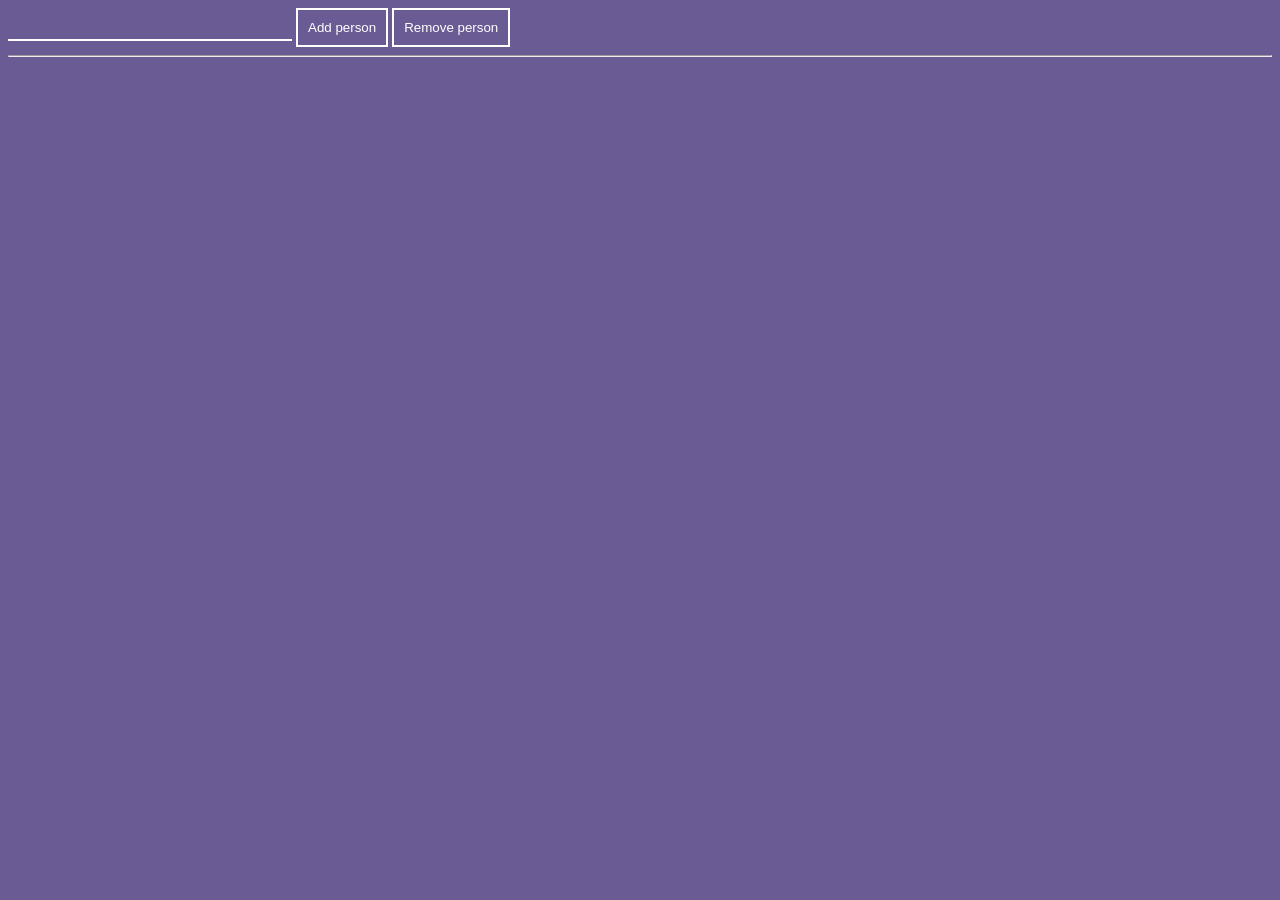
==== index.html @ a8c73b72 "Initial commit" ====
<!DOCTYPE html>
<html>
	<head>
		<meta charset="utf-8" />
		<meta http-equiv="X-UA-Compatible" content="IE=edge" />
		<title></title>
		<meta name="description" content="" />
		<meta name="viewport" content="width=device-width, initial-scale=1" />
		<link rel="stylesheet" href="style.css" />
	</head>
	<body>
		<input type="text" id="person-name" />
		<button id="add-person-button">Add person</button>
		<button id="remove-person-button">Remove person</button>
		<hr />
		<div id="person-list"></div>

		<script src="script.js"></script>
	</body>
</html>
---- style.css ----
body {
	background-color: #6b5b95;
	color: white;
	font-family: 'Verdana';
}

input[type='text'] {
	background: transparent;
	border: none;
	outline: 0;
	border-bottom: 2px solid white;
	font-size: 1.4rem;
	color: #ccc;
}

button {
	background: transparent;
	border: none;
	border: 2px solid white;
	color: white;
	padding: 10px;
}

button:hover {
	background: white;
	color: black;
	cursor: pointer;
	transition: background 0.15s, color 0.15s;
}

::placeholder {
	/* Chrome, Firefox, Opera, Safari 10.1+ */
	color: lightgray;
	opacity: 1; /* Firefox */
}
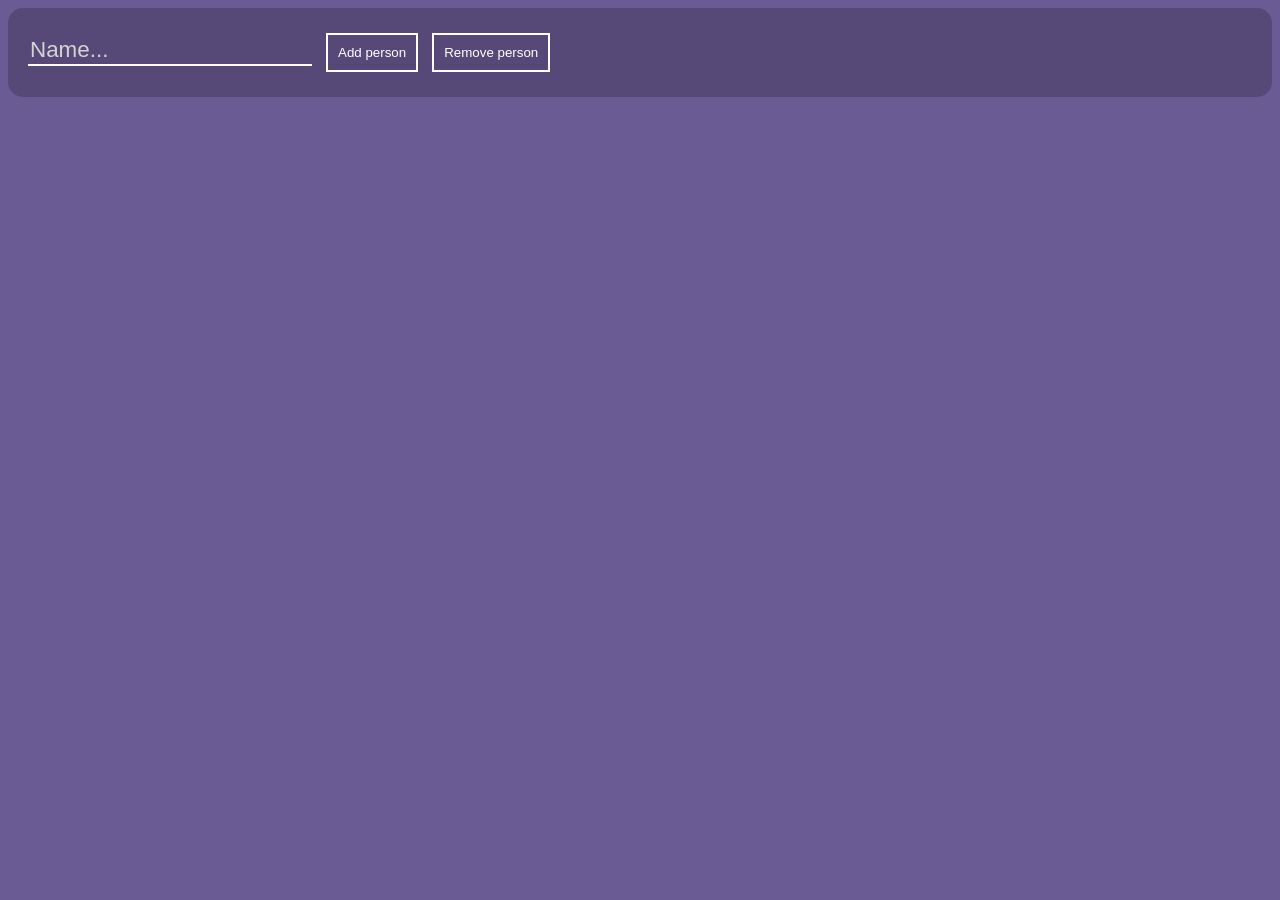
==== commit 9ab80916: "Update styles" ====
--- a/index.html
+++ b/index.html
@@ -9,10 +9,11 @@
 		<link rel="stylesheet" href="style.css" />
 	</head>
 	<body>
-		<input type="text" id="person-name" />
-		<button id="add-person-button">Add person</button>
-		<button id="remove-person-button">Remove person</button>
-		<hr />
+		<header>
+			<input type="text" placeholder="Name..." id="person-name" />
+			<button id="add-person-button">Add person</button>
+			<button id="remove-person-button">Remove person</button>
+		</header>
 		<div id="person-list"></div>
 
 		<script src="script.js"></script>
--- a/style.css
+++ b/style.css
@@ -11,6 +11,7 @@
 	border-bottom: 2px solid white;
 	font-size: 1.4rem;
 	color: #ccc;
+	margin: 5px 5px 5px 0;
 }
 
 button {
@@ -19,6 +20,7 @@
 	border: 2px solid white;
 	color: white;
 	padding: 10px;
+	margin: 5px;
 }
 
 button:hover {
@@ -33,3 +35,44 @@
 	color: lightgray;
 	opacity: 1; /* Firefox */
 }
+
+.person-container {
+	background-color: gray;
+	overflow: hidden;
+}
+
+.person-container {
+	background-color: #564978;
+	padding: 20px;
+	border-radius: 15px;
+	margin: 5px 0;
+}
+
+header {
+	background-color: #564978;
+	padding: 20px;
+	border-radius: 15px;
+	margin: 0 0 20px 0;
+}
+
+hr {
+	border: none;
+	border-bottom: 2px solid #564978;
+	border-style: dashed solid;
+}
+
+.debts-container {
+	width: 20%;
+	display: grid;
+	grid-template-columns: repeat(2, 1fr);
+	border: none;
+	border-bottom: 2px dashed white;
+	padding: 5px 0;
+}
+
+.debts-container2 {
+	width: 20%;
+	display: grid;
+	grid-template-columns: repeat(2, 1fr);
+	padding: 5px 0;
+}
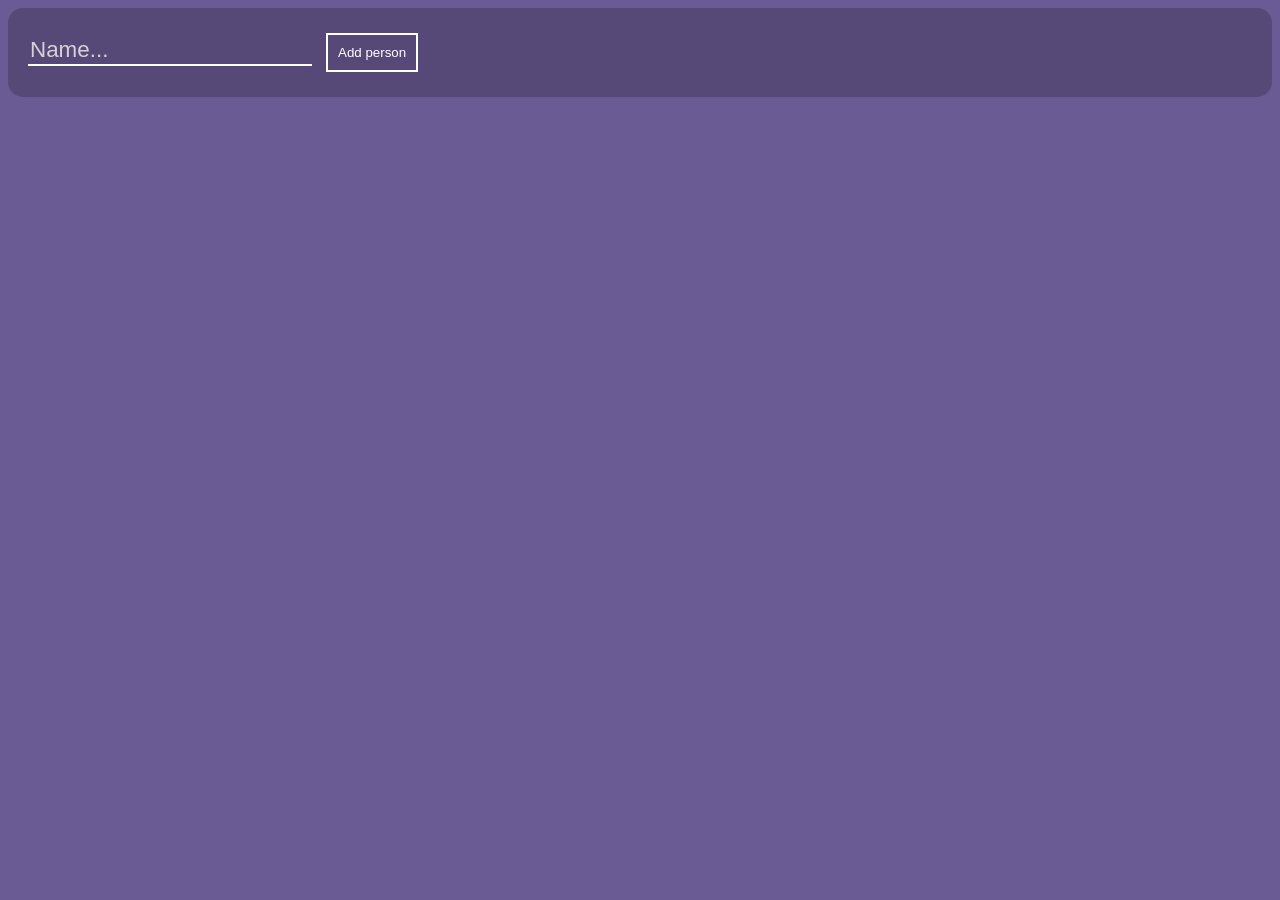
==== commit de8c586f: "Add removing of persons and debts" ====
--- a/index.html
+++ b/index.html
@@ -12,7 +12,6 @@
 		<header>
 			<input type="text" placeholder="Name..." id="person-name" />
 			<button id="add-person-button">Add person</button>
-			<button id="remove-person-button">Remove person</button>
 		</header>
 		<div id="person-list"></div>
 
--- a/style.css
+++ b/style.css
@@ -62,17 +62,21 @@
 }
 
 .debts-container {
-	width: 20%;
+	width: 500px;
 	display: grid;
-	grid-template-columns: repeat(2, 1fr);
+	grid-template-columns: repeat(3, 1fr);
 	border: none;
 	border-bottom: 2px dashed white;
 	padding: 5px 0;
 }
 
 .debts-container2 {
-	width: 20%;
+	width: 500px;
 	display: grid;
-	grid-template-columns: repeat(2, 1fr);
+	grid-template-columns: repeat(1, 1fr);
 	padding: 5px 0;
 }
+
+h1 {
+	display: inline;
+}
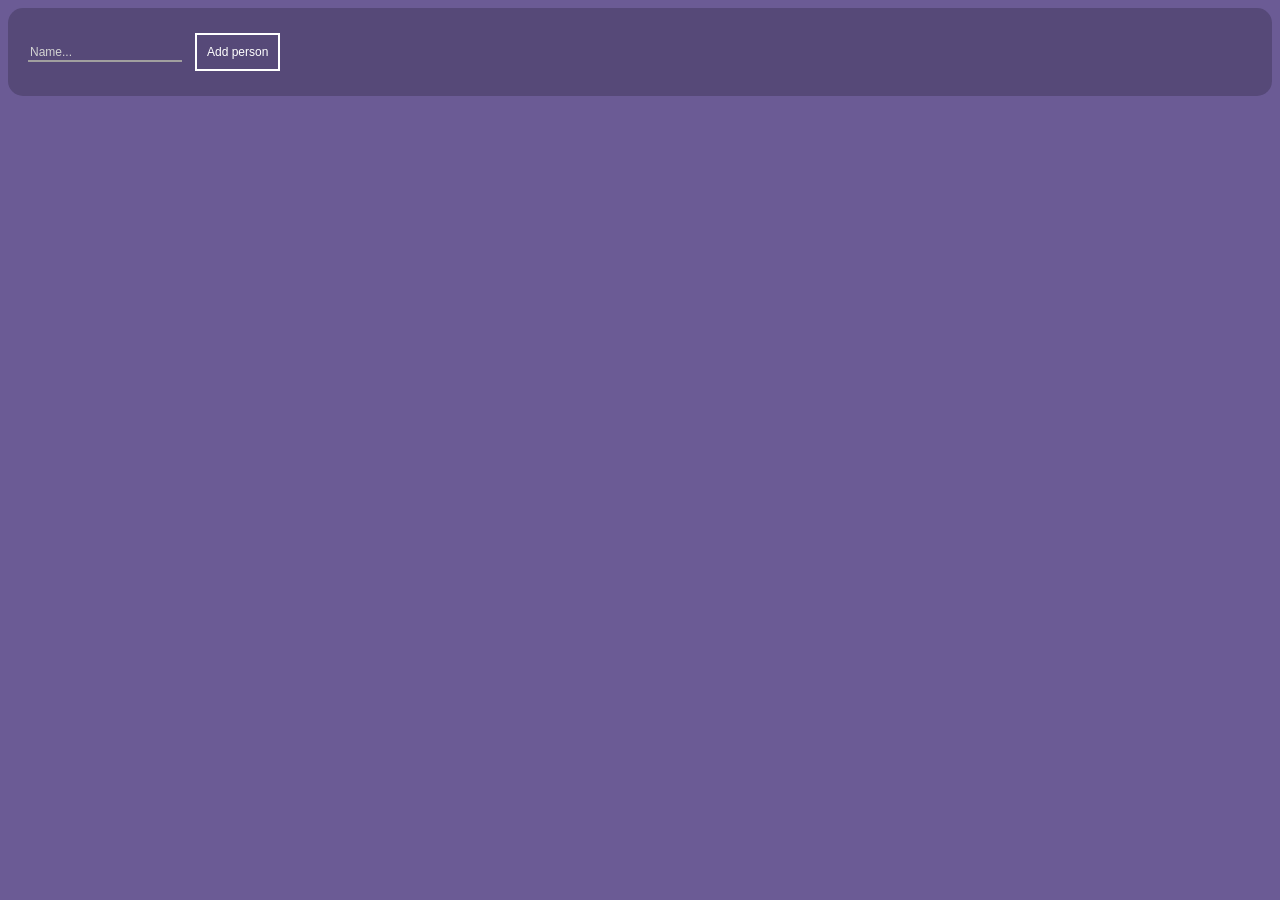
==== commit 07206142: "Update html structure" ====
--- a/index.html
+++ b/index.html
@@ -3,18 +3,18 @@
 	<head>
 		<meta charset="utf-8" />
 		<meta http-equiv="X-UA-Compatible" content="IE=edge" />
-		<title></title>
-		<meta name="description" content="" />
+		<title>Debt Manager</title>
+		<meta name="description" content="An application written in pure JS used to record debts of various people." />
 		<meta name="viewport" content="width=device-width, initial-scale=1" />
-		<link rel="stylesheet" href="style.css" />
+		<link rel="stylesheet" href="styles/style.css" />
+		<link rel="icon" type="image/x-icon" href="favicon.png" />
 	</head>
 	<body>
 		<header>
 			<input type="text" placeholder="Name..." id="person-name" />
-			<button id="add-person-button">Add person</button>
+			<button id="add-person-button" class="add-button">Add person</button>
 		</header>
 		<div id="person-list"></div>
-
-		<script src="script.js"></script>
+		<script src="scripts/script.js"></script>
 	</body>
 </html>
--- a/styles/style.css
+++ b/styles/style.css
@@ -0,0 +1,170 @@
+body {
+	background-color: #6b5b95;
+	color: #a19f9f;
+	font-family: 'Verdana';
+	font-size: 0.75em;
+}
+
+button {
+	color: #a19f9f;
+}
+
+input[type='text'] {
+	background: transparent;
+	border: none;
+	outline: 0;
+	border-bottom: 2px solid #a19f9f;
+	font-size: 1.4rem;
+	color: #ccc;
+	margin: 5px 5px 5px 0;
+	font-size: 1em;
+}
+
+header {
+	background-color: #564978;
+	padding: 20px;
+	border-radius: 15px;
+	margin: 0 0 20px 0;
+}
+
+h1 {
+	display: inline;
+}
+
+::placeholder {
+	color: lightgray;
+	opacity: 1;
+}
+
+.add-button {
+	background: transparent;
+	border: none;
+	border: 2px solid white;
+	color: white;
+	padding: 10px;
+	margin: 5px;
+	font-size: 1em;
+}
+
+.add-button:hover {
+	background: white;
+	color: black;
+	cursor: pointer;
+	transition: background 0.15s, color 0.15s;
+}
+
+.person-container {
+	width: 300px;
+	background-color: white;
+	margin: 5px 10px;
+	position: relative;
+}
+
+.debts-container {
+	border: none;
+	padding: 5px 0px;
+	color: #a19f9f;
+	padding: 20px;
+}
+
+.debts-container2 {
+	display: flex;
+	grid-template-columns: repeat(1, 1fr);
+	padding: 5px 0;
+	background-color: #f0f0f0;
+	color: #595959;
+	padding: 20px;
+	justify-content: space-between;
+	font-weight: bold;
+	font-size: 1.5em;
+}
+
+.title-container {
+	display: grid;
+	align-items: center;
+	align-content: center;
+}
+
+#person-list {
+	display: flex;
+	flex-wrap: wrap;
+	align-items: flex-start;
+	align-content: center;
+	justify-content: flex-start;
+}
+
+.title-h1 {
+	color: #48b8a0;
+	text-align: center;
+}
+
+.remove-debt-button {
+	font-weight: 300;
+	font-family: Arial, sans-serif;
+	background: transparent;
+	border: none;
+	width: 10px;
+	position: absolute;
+	right: -10px;
+}
+
+.remove-debt-button:hover {
+	color: red;
+	cursor: pointer;
+	transition: color 0.1s;
+}
+
+.debt-container {
+	border-bottom: 1px dashed #a19f9f;
+	display: flex;
+	padding: 10px 0px;
+	align-items: center;
+	justify-content: space-between;
+	position: relative;
+}
+
+.debt-container:last-of-type {
+	border: none;
+}
+
+.debt-value-container {
+	text-align: right;
+}
+
+.remove-person-button {
+	position: absolute;
+	right: 3px;
+	top: 5px;
+	border: none;
+	background: transparent;
+}
+
+.remove-person-button:hover {
+	color: red;
+	cursor: pointer;
+	transition: color 0.1s;
+}
+
+.add-debt-button {
+	border: none;
+	background: transparent;
+	font-size: 2em;
+}
+
+.add-debt-button:hover {
+	color: lightgreen;
+	cursor: pointer;
+	transition: color 0.1s;
+}
+
+.add-debt-input {
+	width: 50px;
+}
+
+.add-debt-container {
+	display: flex;
+	align-content: center;
+	align-items: center;
+	justify-content: space-between;
+	padding: 20px;
+}
